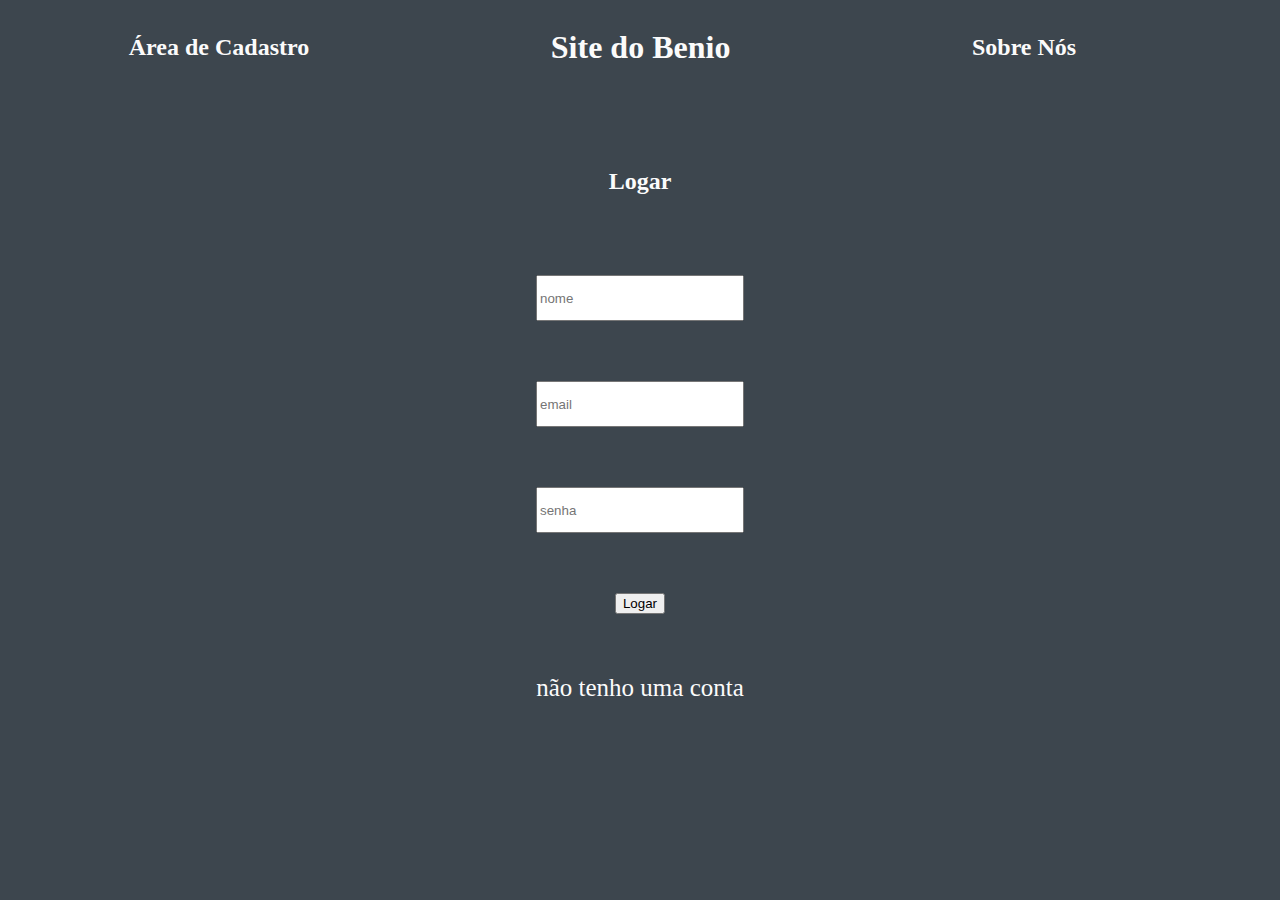
==== login.html @ fde3bd2f "Add files via upload" ====
<!DOCTYPE html>
<html lang="pt-br">
<head>
    <meta charset="UTF-8">
    <meta name="viewport" content="width=device-width, initial-scale=1.0">
    <title>Cadastrar</title>
    <link rel="stylesheet" href="style2.css">
</head>
<body onload="bank()">
    <header>
        <div class="header">
            <h2><a href="cadastro.html" id="bolso12">Área de Cadastro</a></h2>
            <h1 id="title"><a href="index.html" id="bolso12">Site do Benio</a></h1>
            <h2 id="bolso12"><a>Sobre Nós</a></h2>
        </div>
    </header>
    <div class="form">
        <h2 class="cu">Logar</h2>
        <input type="text" id="nome" placeholder="nome">
        <input type="text" id="email" placeholder="email">
        <input type="password" id="senha" placeholder="senha">
        <button type="submit" onclick="logar()">Logar</button>
        <a href="cadastro.html" id="bolso12" class="tam">não tenho uma conta</a>
    </div>
</body>
<script src="function.js"></script>
</html>
---- style2.css ----
body {
    background-color:rgb(61, 70, 78);
}
.form {
    display: flex;
    align-items: center;
    justify-content: center;
    min-height: 75vh;
    flex-direction: column;
    gap: 60px;
}
input {
    width: 200px;
    height: 40px;
}
.header {
    display: flex;
    justify-content: space-around;
    align-items:center;
    flex-wrap: wrap;
    padding-right: 75px;
}
#bolso12 {
    text-decoration:none;
    display:flex;
    color: rgb(251, 251, 251);
}
.tam {
    font-size: 25px;
}
.cu {
    display: flex;
    justify-content: center;
    color: rgb(251, 251, 251);
}
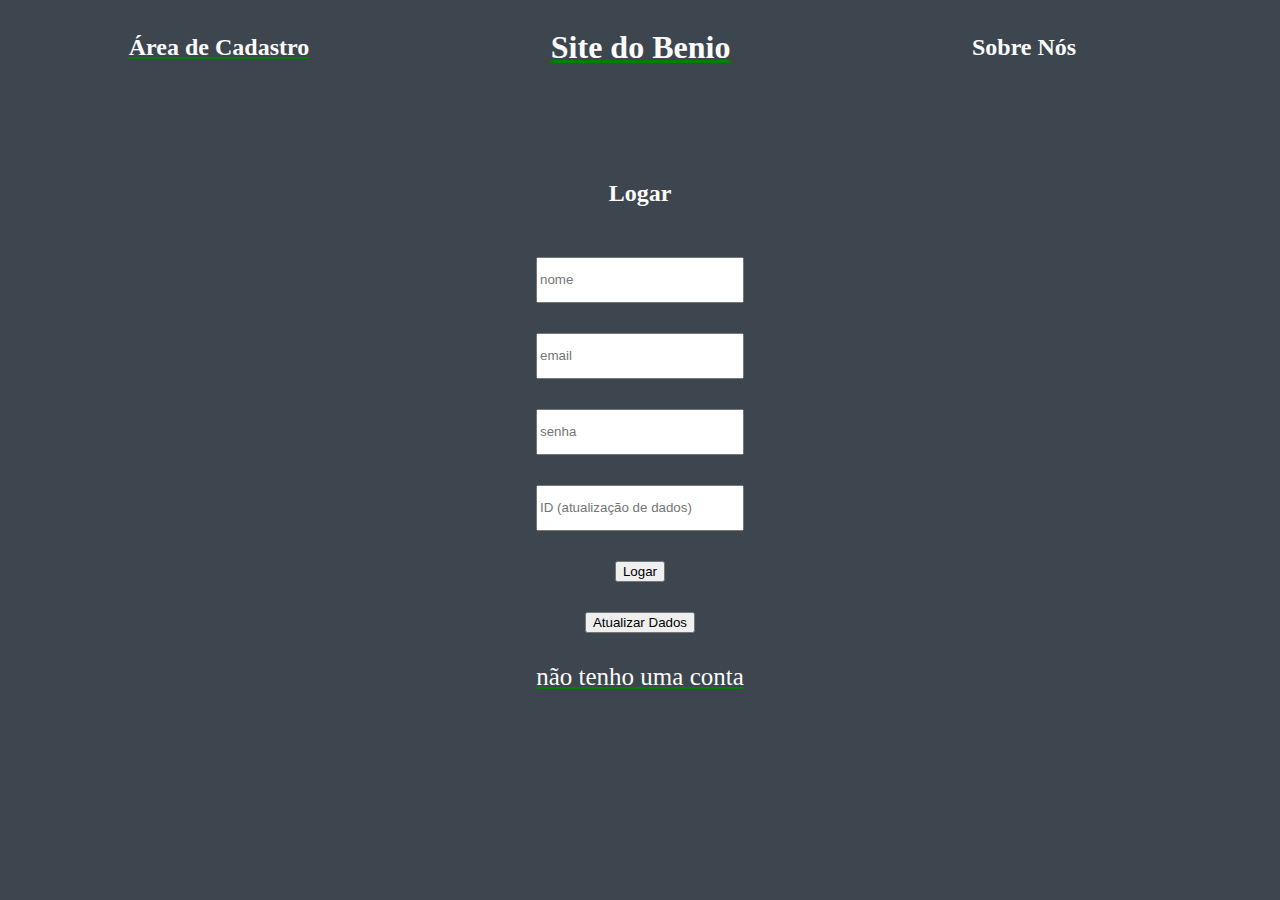
==== commit 0946dfff: "Add files via upload" ====
--- a/login.html
+++ b/login.html
@@ -11,15 +11,17 @@
         <div class="header">
             <h2><a href="cadastro.html" id="bolso12">Área de Cadastro</a></h2>
             <h1 id="title"><a href="index.html" id="bolso12">Site do Benio</a></h1>
-            <h2 id="bolso12"><a>Sobre Nós</a></h2>
+            <h2 class="cu"><a>Sobre Nós</a></h2>
         </div>
     </header>
     <div class="form">
         <h2 class="cu">Logar</h2>
         <input type="text" id="nome" placeholder="nome">
         <input type="text" id="email" placeholder="email">
-        <input type="password" id="senha" placeholder="senha">
+        <input type="text" id="senha" placeholder="senha">
+        <input type="password" id="od" placeholder="ID (atualização de dados)">
         <button type="submit" onclick="logar()">Logar</button>
+        <button type="submit" onclick="atualizar()">Atualizar Dados</button>
         <a href="cadastro.html" id="bolso12" class="tam">não tenho uma conta</a>
     </div>
 </body>
--- a/style2.css
+++ b/style2.css
@@ -7,7 +7,7 @@
     justify-content: center;
     min-height: 75vh;
     flex-direction: column;
-    gap: 60px;
+    gap: 30px;
 }
 input {
     width: 200px;
@@ -21,12 +21,13 @@
     padding-right: 75px;
 }
 #bolso12 {
-    text-decoration:none;
     display:flex;
     color: rgb(251, 251, 251);
+    text-decoration: underline green;
 }
 .tam {
     font-size: 25px;
+    text-decoration: underline green;
 }
 .cu {
     display: flex;
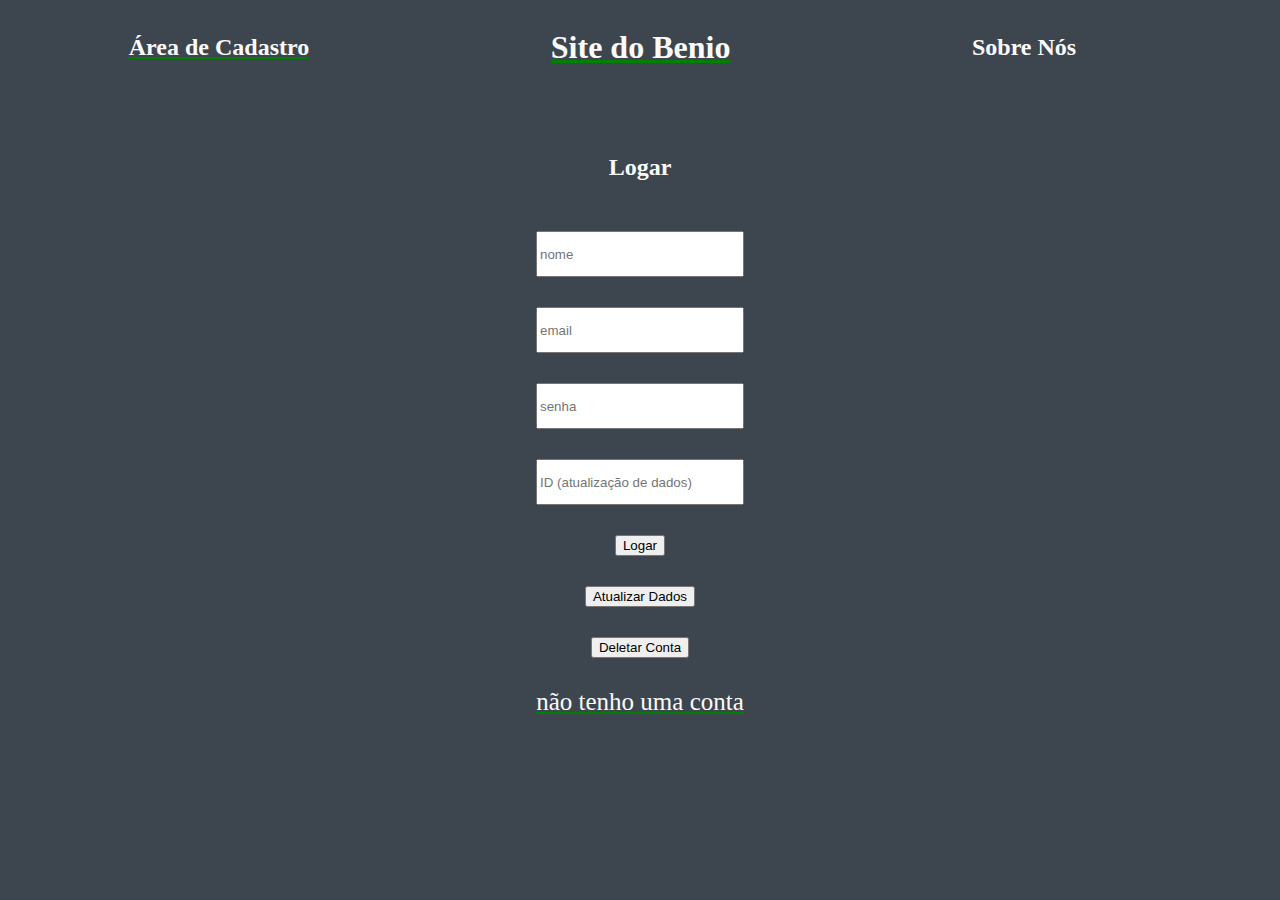
==== commit d3cfb897: "Add files via upload" ====
--- a/login.html
+++ b/login.html
@@ -18,10 +18,11 @@
         <h2 class="cu">Logar</h2>
         <input type="text" id="nome" placeholder="nome">
         <input type="text" id="email" placeholder="email">
-        <input type="text" id="senha" placeholder="senha">
-        <input type="password" id="od" placeholder="ID (atualização de dados)">
+        <input type="password" id="senha" placeholder="senha">
+        <input type="text" id="id" placeholder="ID (atualização de dados)">
         <button type="submit" onclick="logar()">Logar</button>
         <button type="submit" onclick="atualizar()">Atualizar Dados</button>
+        <button type="submit" onclick="remover()">Deletar Conta</button>
         <a href="cadastro.html" id="bolso12" class="tam">não tenho uma conta</a>
     </div>
 </body>
